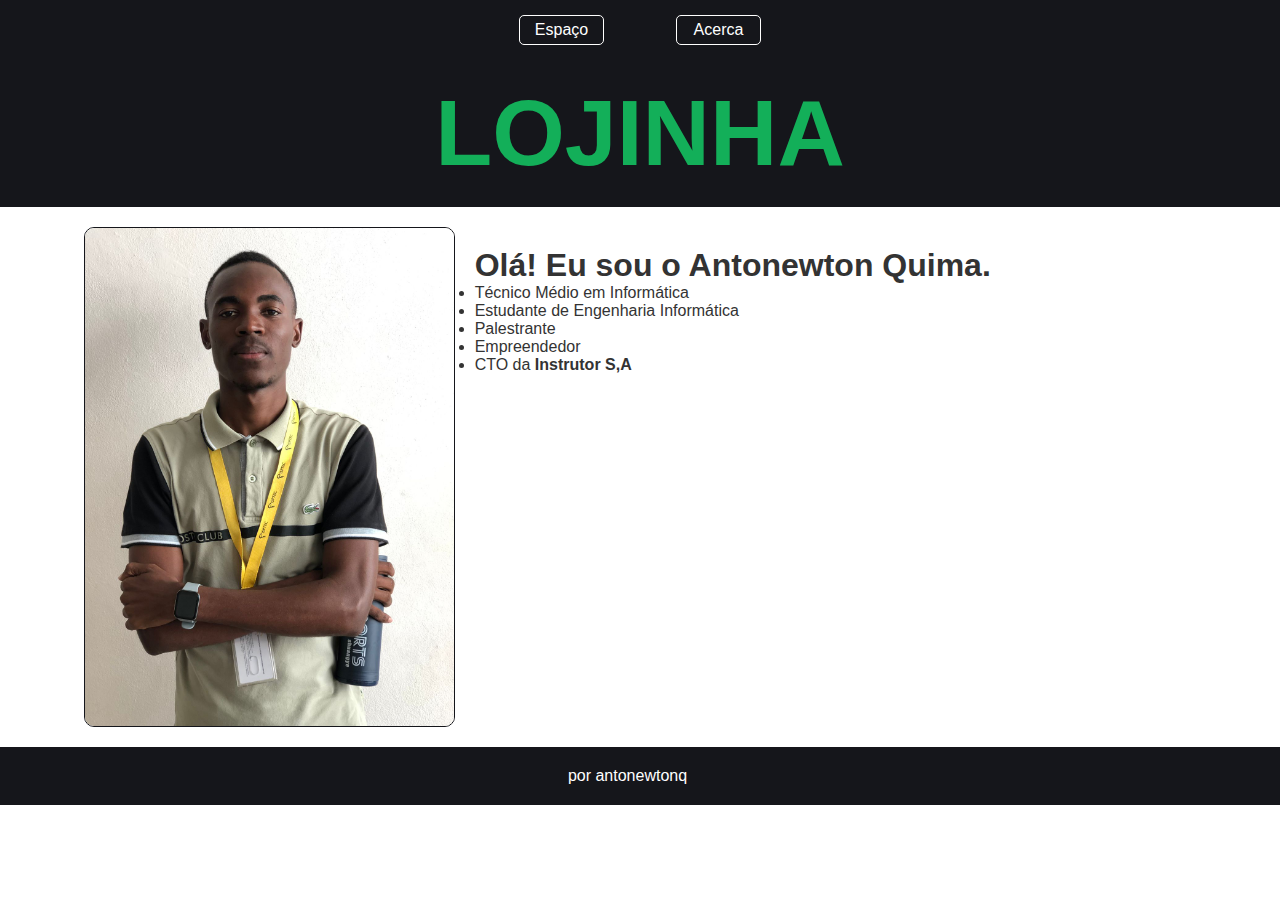
==== acerca.html @ 14b024d2 "Add files via upload" ====
<!DOCTYPE html>
<html lang="en">
<head>
    <meta charset="UTF-8">
    <meta http-equiv="X-UA-Compatible" content="IE=edge">
    <meta name="viewport" content="width=device-width, initial-scale=1.0">
    <link rel="stylesheet" href="style.css">
    <link rel="stylesheet" href="acerca.css">
    <link rel="stylesheet" href="https://cdnjs.cloudflare.com/ajax/libs/font-awesome/6.2.0/css/all.min.css" integrity="sha512-xh6O/CkQoPOWDdYTDqeRdPCVd1SpvCA9XXcUnZS2FmJNp1coAFzvtCN9BmamE+4aHK8yyUHUSCcJHgXloTyT2A==" crossorigin="anonymous" referrerpolicy="no-referrer" />
    <title>Lojinha</title>
</head>
<body>
    <header class="cabecalho">
        <nav class="menu">
            <ul>
                <li><a href="index.html">Espaço</a></li>
                <li><a href="acerca.html">Acerca</a></li>
            </ul>
        </nav>
        <section class="banner">
            <h1>LOJINHA</h1>
        </section>
    </header>
    
    <section class="acerca">
        <article class="descricao">
            <div class="profile">
                <img src="img/profile.jpeg" alt="">
            </div>
            <div class="text">
                <h1>Olá! Eu sou o Antonewton Quima.</h1>
                <li>Técnico Médio em Informática</li>
                <li>Estudante de Engenharia Informática</li>
                <li>Palestrante</li>
                <li>Empreendedor</li>
                <li>CTO da <b>Instrutor S,A</b></li>
            </div>
        </article>
        <article class="projects">

        </article>
    </section>

    <footer class="rodape">
        <p><span>por antonewtonq</span> <a target="_blank" href="https://github.com/antonewtonq"><i class="fa-brands fa-github"></i></a> <a target="_blank" href="https://www.instagram.com/antonewton_/"><i class="fa-brands fa-instagram"></i></a> </p>
    </footer>
</body>
</html>
---- style.css ----
:root{
    --back:#15161b;
    --greem:#13af59;
}

*{
    padding: 0;
    margin: 0;
    box-sizing: border-box;
    font-family: sans-serif;
}
.menu{
    background-color: #15161b;
    padding: 10px;
}

.menu>ul{
    margin: auto;
    width: 20%;
    background-color: #15161b;
    list-style-type: none;
    display: flex;
    padding: 5px;
    justify-content: space-between;
}
.menu>ul>li{
    cursor: pointer;
    width: 85px;
    background-color: #15161b;
    border: 1px solid #fff;
    border-radius: 5px;
    padding: 5px;
    text-align: center;
    transition: 0.2s;
}
.menu>ul>li:hover{
    background-color: #13af59;
}
.menu>ul>li>a{
    text-decoration: none;
    color: #fff;
}
.banner{
    background-color: #15161b;
    width: 100%;
    padding: 20px;
    text-align: center;
}
.banner>h1{
    font-size: 70pt;
    color: #13af59;
}
.lojinha{
    padding: 20px 0;
    display: grid;
    width: 90%;
    margin: auto;
    gap: 10px;
    grid-template-columns: 1fr 1fr 1fr 1fr;
}
.lojinha>.item{
    border-radius: 10px;
    margin: auto;
    background-color: #15161b;
    width: 250px;
    height: 300px;
    text-align: center;
    padding: 10px;
}

.item>h2{
    color: #fff;
    font-size: 15pt;
}
.item-img{
    width: 80%;
    margin: 10px auto;
    height: 200px;
    border-radius: 10px;
}
.item>button{
    background-color: transparent;
    border: 1px #fff solid;
    border-radius: 5px;
    cursor: pointer;
    color: #fff;
    padding: 5px;
    width: 100px;
    transition: 0.2s;
}
.item>button:hover{
    background-color: #33353b;
}
.item-img>img{
    width: 100%;
    height: 100%;
}

.item:nth-last-child(1){
    background-color: #15161b;
}

.rodape{
    width: 100%;
    background-color: #15161b;
    padding: 20px;
    text-align: center;
}
.rodape>p{
    color: #fff;
}
.rodape>p>span{
    margin-right: 5px;
}
.rodape>p>a{
    color: #5a5c5f;
    margin: 0 5px;
    transition: 0.2s;
}
.rodape>p>a:hover{
    color: #13af59;
}

@media screen and (max-width:650px){
    .lojinha{
        display: flex;
        flex-direction: column;
    }

    .menu>ul{
        margin: auto;
        width: 30%;
        background-color: #15161b;
        list-style-type: none;
        display: flex;
        padding: 5px;
        justify-content: space-between;
    }
    .menu>ul>li{
        cursor: pointer;
        width: 75px;
    }
    .banner>h1{
        font-size: 50pt;
        color: #13af59;
    }
}
---- acerca.css ----
.acerca{
    width: 90%;
    margin: auto;
    display: grid;
    grid-template-columns: 1fr;
    padding: 20px;
}
.acerca>.descricao{
    display: grid;
    width: 100%;
    grid-template-columns: 1fr 2fr;
}
.acerca>.descricao>.profile{
    height: 500px;
}
.profile>img{
    border-radius: 10px;
    border: 1px solid #15161b;
    width: 100%;
    height: 100%;
}
.descricao>.text{
    color: #333;
    justify-content: baseline;
    padding: 20px;
}
@media screen and (max-width:650px){
    .acerca>.descricao{
        display: flex;
        flex-direction: column;
    }
    .acerca>.descricao>.profile{
        height: 400px;
        width: 400px;
    }
}
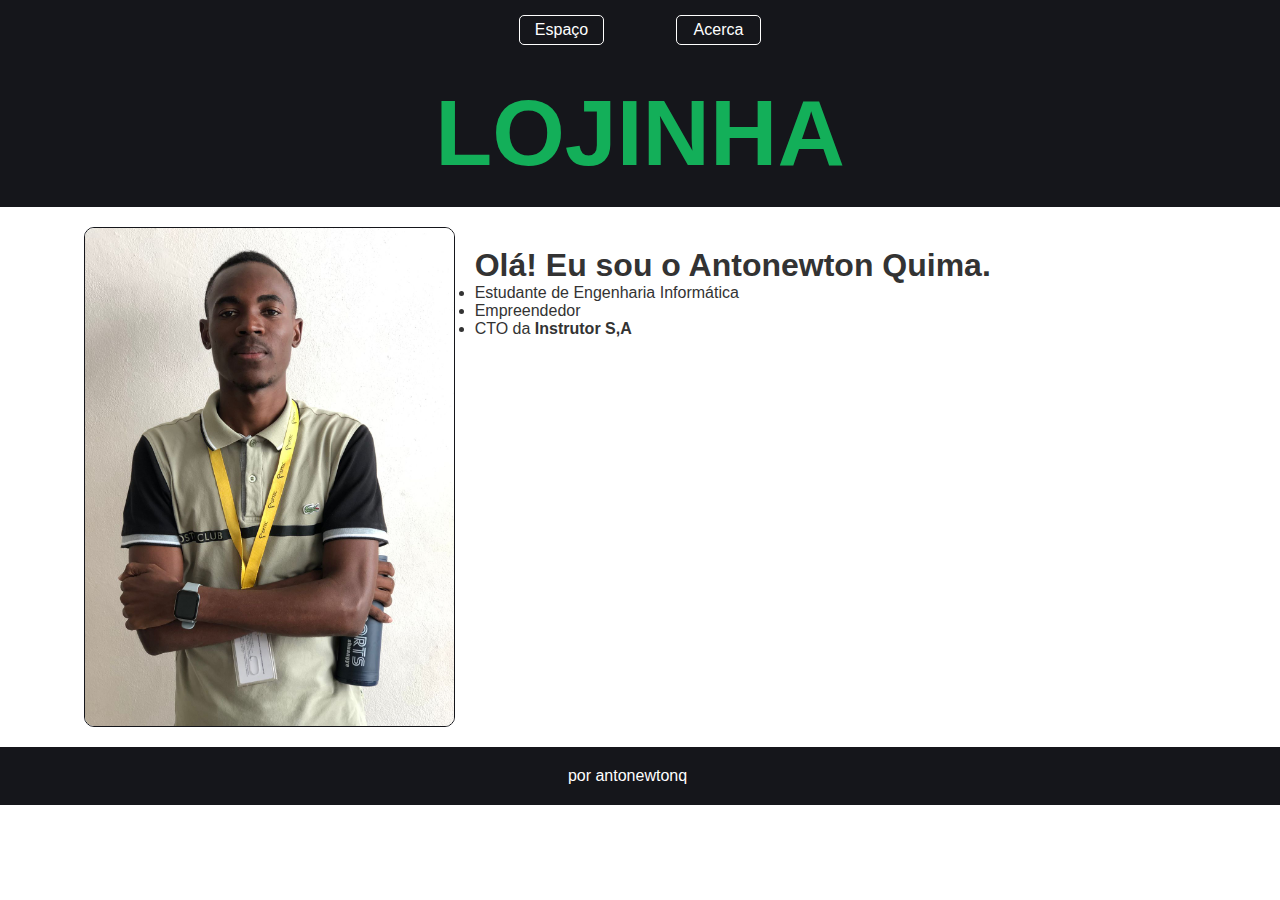
==== commit 7cc2bb6f: "Add files via upload" ====
--- a/acerca.html
+++ b/acerca.html
@@ -29,9 +29,7 @@
             </div>
             <div class="text">
                 <h1>Olá! Eu sou o Antonewton Quima.</h1>
-                <li>Técnico Médio em Informática</li>
                 <li>Estudante de Engenharia Informática</li>
-                <li>Palestrante</li>
                 <li>Empreendedor</li>
                 <li>CTO da <b>Instrutor S,A</b></li>
             </div>
--- a/style.css
+++ b/style.css
@@ -129,7 +129,7 @@
 
     .menu>ul{
         margin: auto;
-        width: 30%;
+        width: 55%;
         background-color: #15161b;
         list-style-type: none;
         display: flex;
